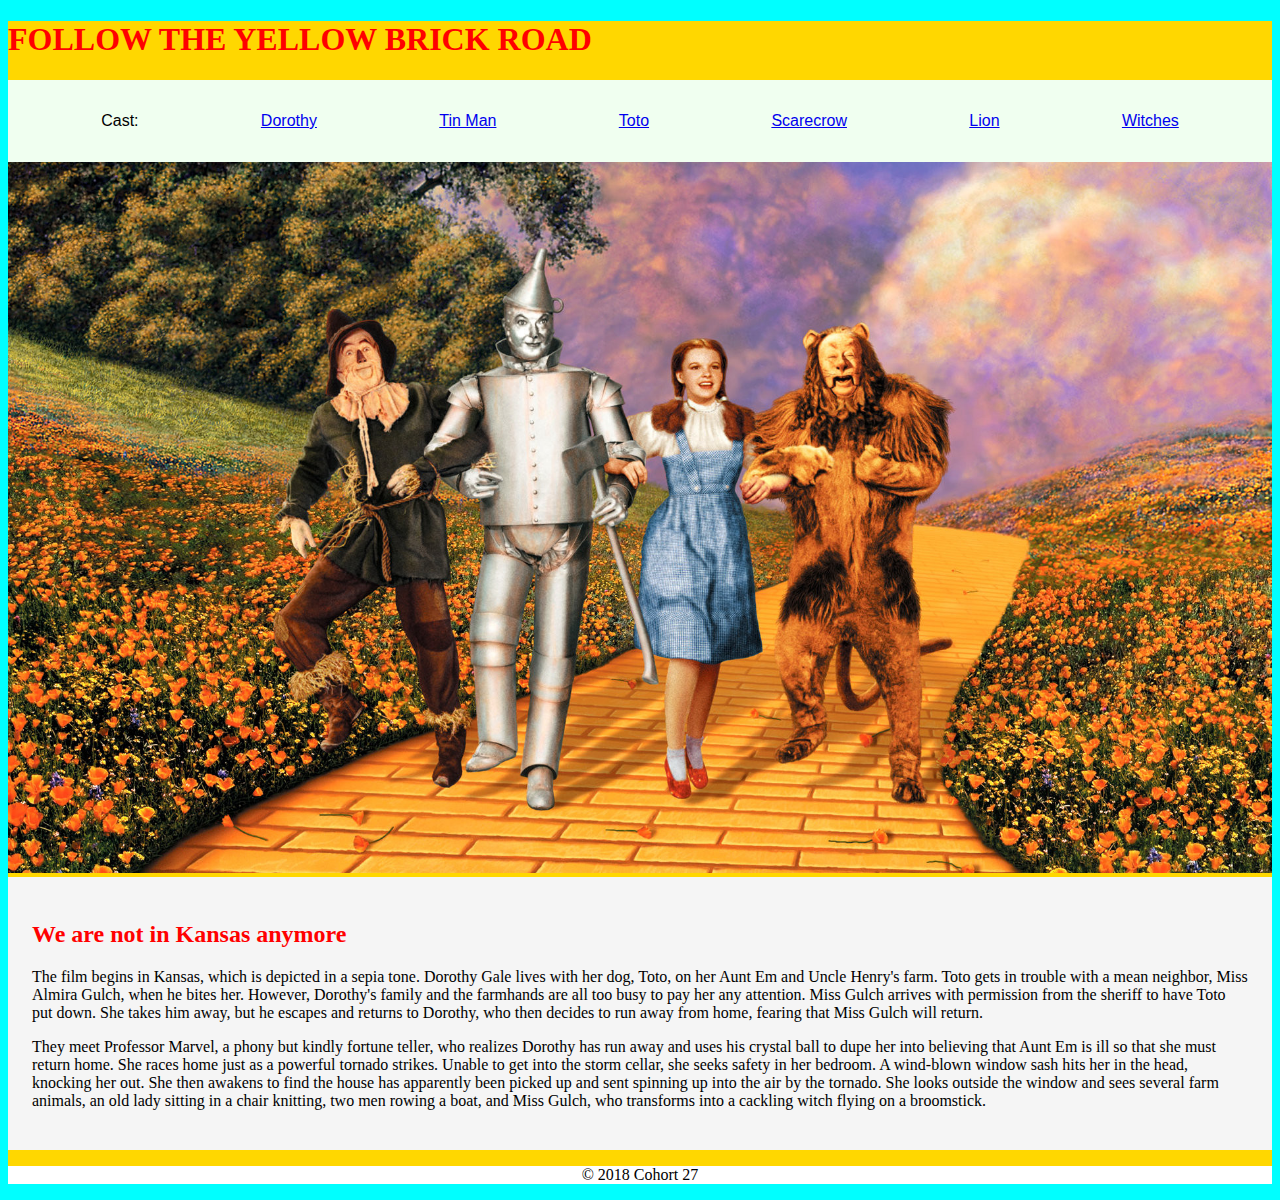
==== witches.html @ 59bb401c "added witches page and changed background color" ====
<!DOCTYPE html>
<html lang="en">
<head>
    <meta charset="UTF-8">
    <meta name="viewport" content="width=device-width, initial-scale=1.0">
    <meta http-equiv="X-UA-Compatible" content="ie=edge">
    <title>Tornado Grande</title>
    <link rel="stylesheet" type="text/css" href="css/styles.css">
</head>
<body>
    <div class="wrapper"> <!-- opening div -->
            <header>
                <h1>Follow the Yellow Brick Road</h1>
                <nav>
                    <div>Cast:</div>
                    <div><a href="dorothy.html">Dorothy</a></div>
                    <div><a href="tinman.html">Tin Man</a></div>
                    <div><a href="toto.html">Toto</a></div>
                    <div><a href="scarecrow.html">Scarecrow</a></div>
                    <div><a href="lion.html">Lion</a></div>
                    <div><a href="witches.html">Witches</a></div>
                </nav>
            </header>

        <div>
            <img src="img/wizard_of_oz.jpg" alt="The cast of the movie" class="img-hero">
        </div>

        <div class="flex-container"> <!-- Main content area -->
            <main>
                <h2>We are not in Kansas anymore</h2>
                <p>The film begins in Kansas, which is depicted in a sepia tone. Dorothy Gale lives with her dog, Toto, on her Aunt Em and Uncle Henry's farm. Toto gets in trouble with a mean neighbor, Miss Almira Gulch, when he bites her. However, Dorothy's family and the farmhands are all too busy to pay her any attention. Miss Gulch arrives with permission from the sheriff to have Toto put down. She takes him away, but he escapes and returns to Dorothy, who then decides to run away from home, fearing that Miss Gulch will return.</p>

                <p>They meet Professor Marvel, a phony but kindly fortune teller, who realizes Dorothy has run away and uses his crystal ball to dupe her into believing that Aunt Em is ill so that she must return home. She races home just as a powerful tornado strikes. Unable to get into the storm cellar, she seeks safety in her bedroom. A wind-blown window sash hits her in the head, knocking her out. She then awakens to find the house has apparently been picked up and sent spinning up into the air by the tornado. She looks outside the window and sees several farm animals, an old lady sitting in a chair knitting, two men rowing a boat, and Miss Gulch, who transforms into a cackling witch flying on a broomstick.</p>
            </main>


        </div>

        <footer>
            <p>&copy; 2018 Cohort 27</p>
        </footer>
    </div> <!-- close the opening div -->

</body>
</html>
---- css/styles.css ----
html {
    box-sizing: border-box;
}

body {
    background-color: aqua;
}

h1, h2, h3 {
    color: red;
}

h1 {
    text-transform: uppercase;
}

nav {
    background-color: honeydew;
    display: flex;
    display: -webkit-flex;
    justify-content: space-around;
    flex-wrap: wrap;
    padding: 2em;
    font-family: 'Gill Sans', 'Gill Sans MT', Calibri, 'Trebuchet MS', sans-serif;
}

nav a:hover {
    color:  rgb(171, 212, 19);
}

nav a:active {
    color: black;
}

footer {
    background-color: white;
    text-align: center;
}

.wrapper {
    background-color: gold;
}

.img-hero {
    width: 100%;
    height: auto;
    overflow: hidden;
}

.flex-container {
    display: flex;
    display: -webkit-flex;
    width: 100%;
    background-color: whitesmoke; 
}

main {
    flex: 2;
    margin: 1.5em;
}

aside {
    flex: 1;
    margin: 1.5em;
}
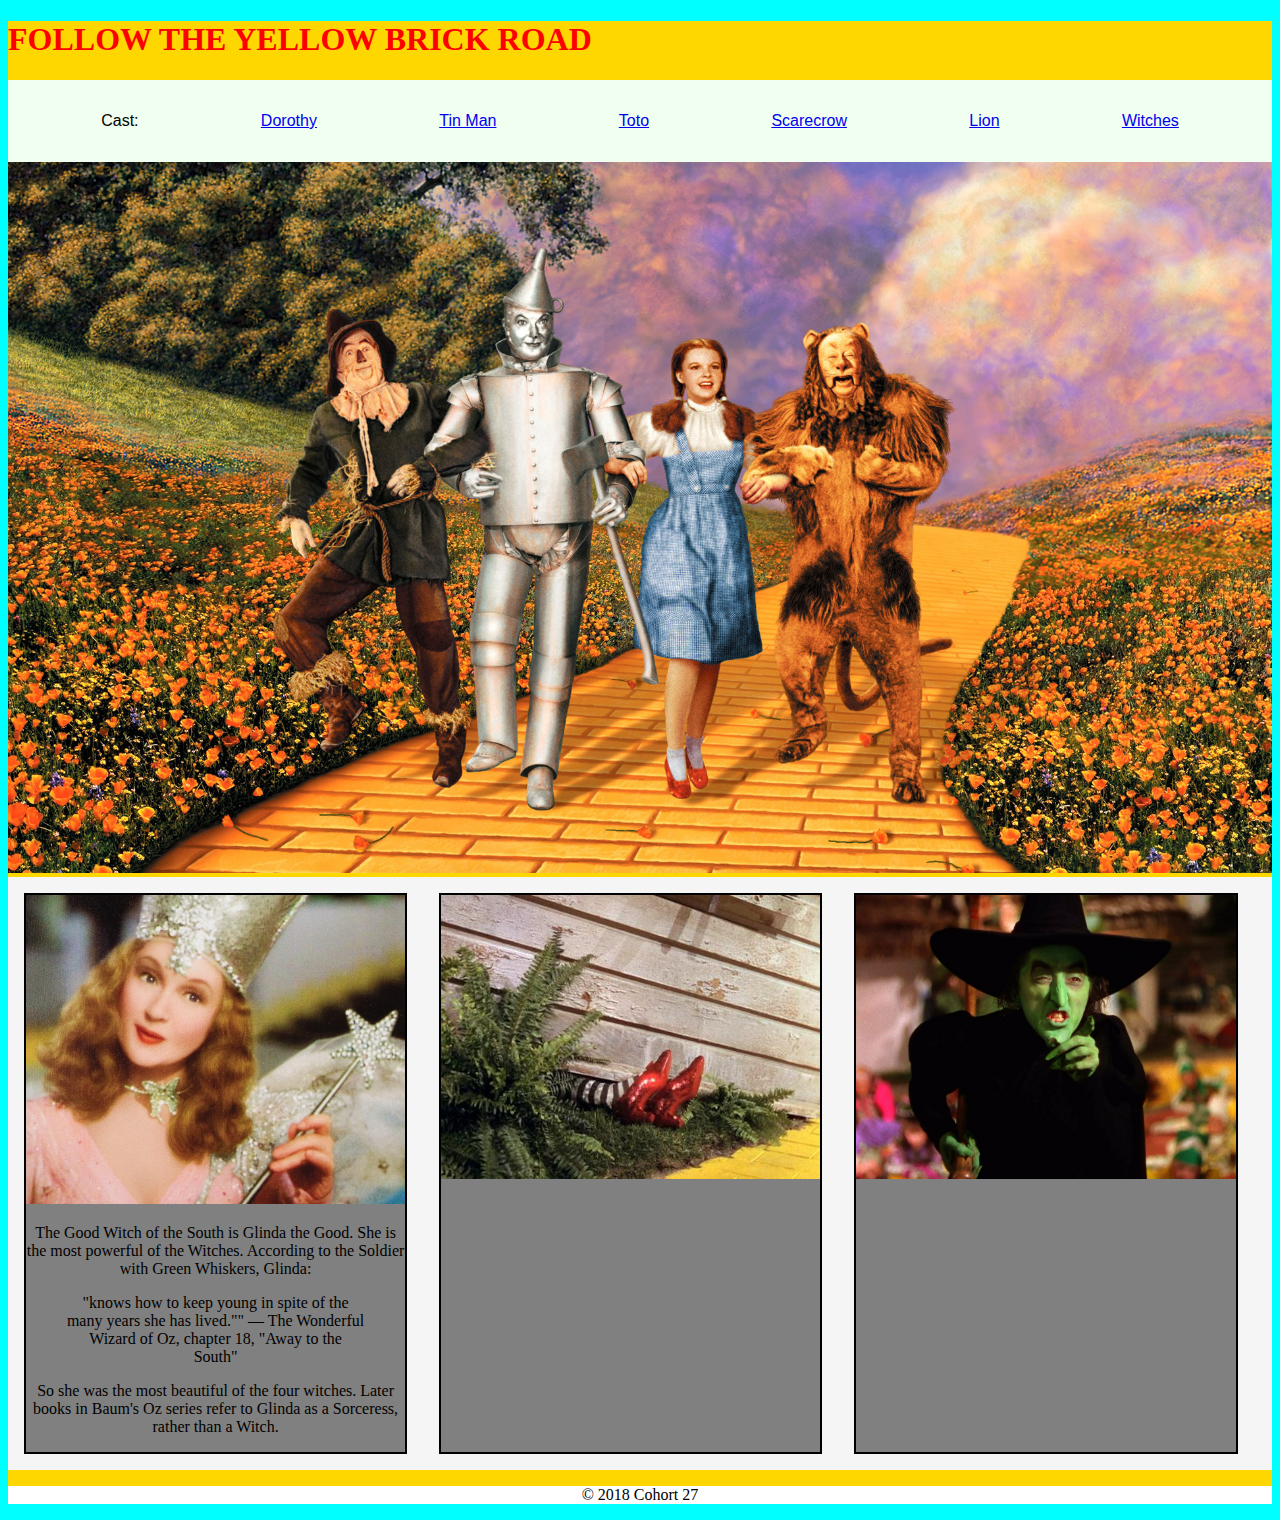
==== commit 55236523: "added content to the witches page" ====
--- a/witches.html
+++ b/witches.html
@@ -27,14 +27,13 @@
         </div>
 
         <div class="flex-container"> <!-- Main content area -->
-            <main>
-                <h2>We are not in Kansas anymore</h2>
-                <p>The film begins in Kansas, which is depicted in a sepia tone. Dorothy Gale lives with her dog, Toto, on her Aunt Em and Uncle Henry's farm. Toto gets in trouble with a mean neighbor, Miss Almira Gulch, when he bites her. However, Dorothy's family and the farmhands are all too busy to pay her any attention. Miss Gulch arrives with permission from the sheriff to have Toto put down. She takes him away, but he escapes and returns to Dorothy, who then decides to run away from home, fearing that Miss Gulch will return.</p>
-
-                <p>They meet Professor Marvel, a phony but kindly fortune teller, who realizes Dorothy has run away and uses his crystal ball to dupe her into believing that Aunt Em is ill so that she must return home. She races home just as a powerful tornado strikes. Unable to get into the storm cellar, she seeks safety in her bedroom. A wind-blown window sash hits her in the head, knocking her out. She then awakens to find the house has apparently been picked up and sent spinning up into the air by the tornado. She looks outside the window and sees several farm animals, an old lady sitting in a chair knitting, two men rowing a boat, and Miss Gulch, who transforms into a cackling witch flying on a broomstick.</p>
-            </main>
-
-
+            <div class="flex-item"><img src="img/south.jpg" alt="The Witch of the South" class="section-img">
+                <p>The Good Witch of the South is Glinda the Good. She is the most powerful of the Witches. According to the Soldier with Green Whiskers, Glinda:</p>
+                    <blockquote> "knows how to keep young in spite of the many years she has lived."" — The Wonderful Wizard of Oz, chapter 18, "Away to the South"</blockquote>
+                <p>So she was the most beautiful of the four witches. Later books in Baum's Oz series refer to Glinda as a Sorceress, rather than a Witch.</p>
+            </div>
+            <div class="flex-item"><img src="img/wickedWithOfTheEast.jpg" alt="Wicked Witch of the East"></div>
+            <div class="flex-item"><img src="img/witchOfTheWest.jpg" alt="Wicked Witch of the West"></div>
         </div>
 
         <footer>
--- a/css/styles.css
+++ b/css/styles.css
@@ -54,6 +54,18 @@
     background-color: whitesmoke; 
 }
 
+.flex-item {
+    background-color: gray;
+    width: 30%;
+    margin: 1em;
+    text-align: center; 
+    border: 2px solid black;
+}
+
+.flex-item img {
+    width: 100%;
+}
+
 main {
     flex: 2;
     margin: 1.5em;
